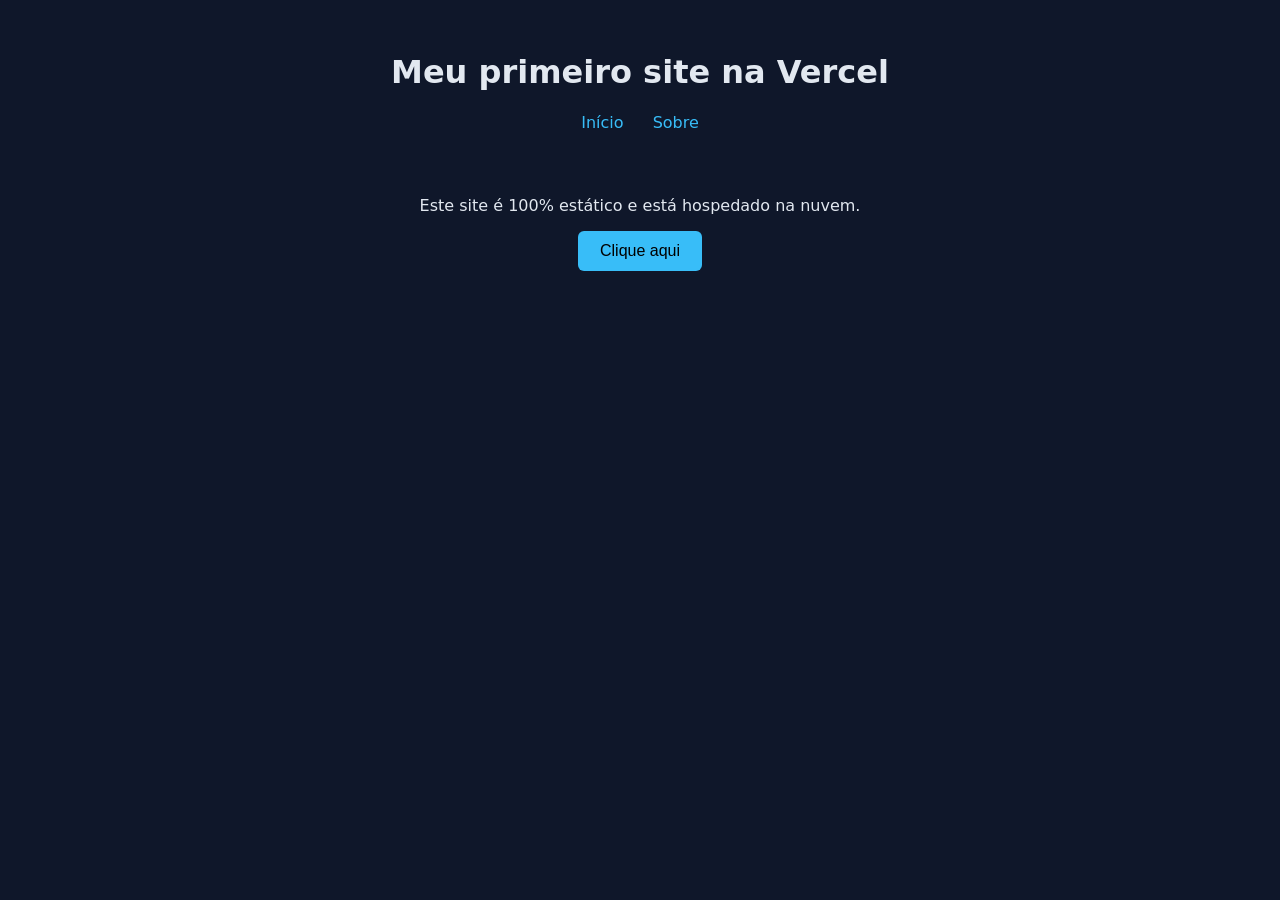
==== index.html @ 6d201a11 "Primeira versão do site estático" ====
<!DOCTYPE html>
<html lang="pt-BR">

<head>
    <meta charset="UTF-8">
    <meta name="viewport" content="width=device-width, initial-scale=1.0">
    <title>Meu Site na Vercel</title>
    <link rel="stylesheet" href="/css/style.css">
</head>

<body>
    <header>
        <h1>Meu primeiro site na Vercel </h1>
        <nav>
            <a href="/">Início</a>
            <a href="/sobre">Sobre</a>
        </nav>
    </header>
    <main>
        <p>Este site é 100% estático e está hospedado na nuvem.</p>
        <button id="btn">Clique aqui</button>
        <p id="saida"></p>
    </main>
    <script src="/js/script.js"></script>
</body>

</html>
---- css/style.css ----
* {
    box-sizing: border-box;
}

body {
    font-family: system-ui, sans-serif;
    margin: 0;
    background: #0f172a;
    color: #e2e8f0;
    text-align: center;
}

header {
    padding: 2rem 1rem 1rem;
}

nav a {
    color: #38bdf8;
    margin: 0 .75rem;
    text-decoration: none;
}

main {
    padding: 2rem 1rem;
}

button {
    background: #38bdf8;
    border: none;
    border-radius: 6px;
    padding: .7rem 1.4rem;
    font-size: 1rem;
    cursor: pointer;
}

button:hover {
    background: #7dd3fc;
}
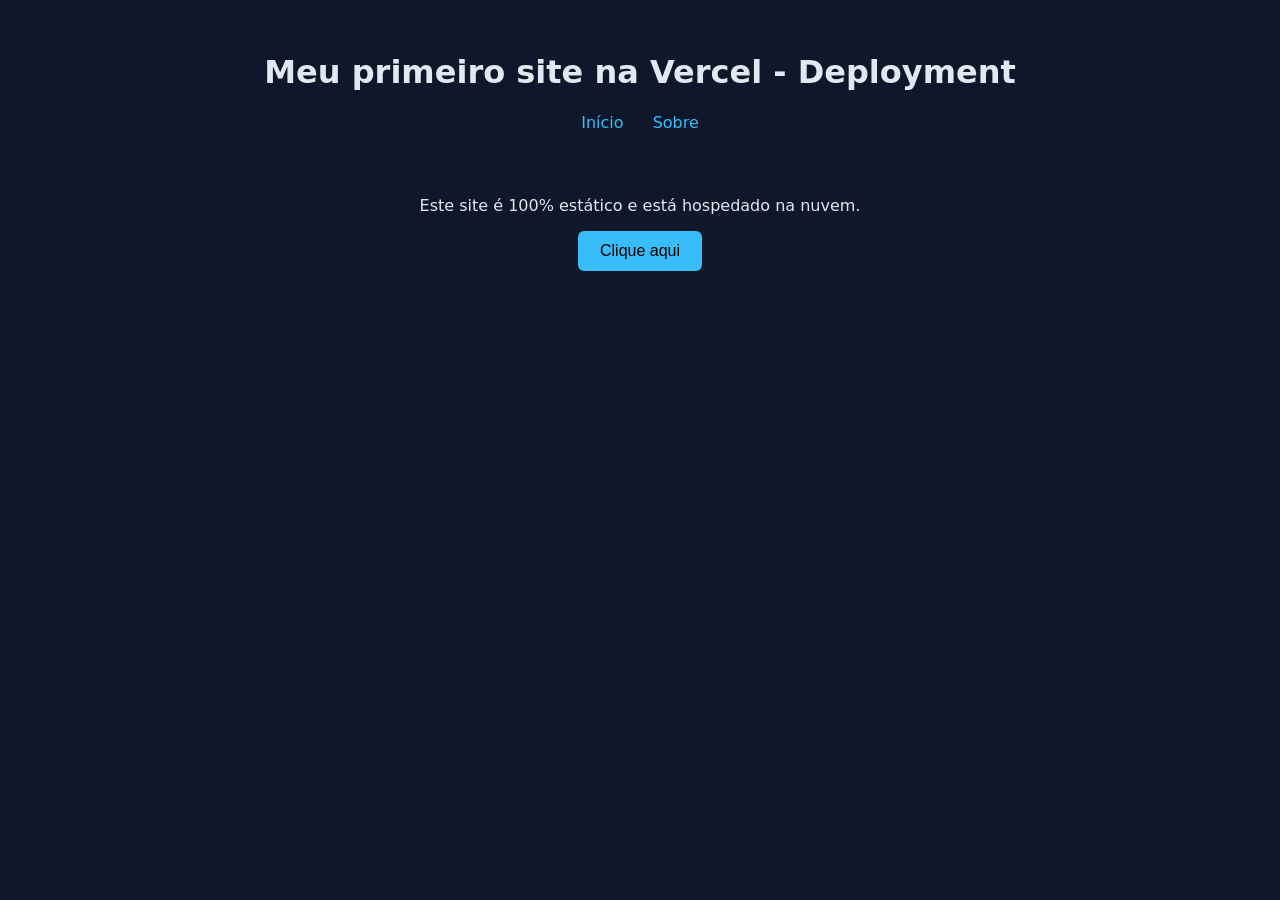
==== commit 37c58bb1: "Atualiza título" ====
--- a/index.html
+++ b/index.html
@@ -10,7 +10,7 @@
 
 <body>
     <header>
-        <h1>Meu primeiro site na Vercel </h1>
+        <h1>Meu primeiro site na Vercel - Deployment</h1>
         <nav>
             <a href="/">Início</a>
             <a href="/sobre">Sobre</a>
